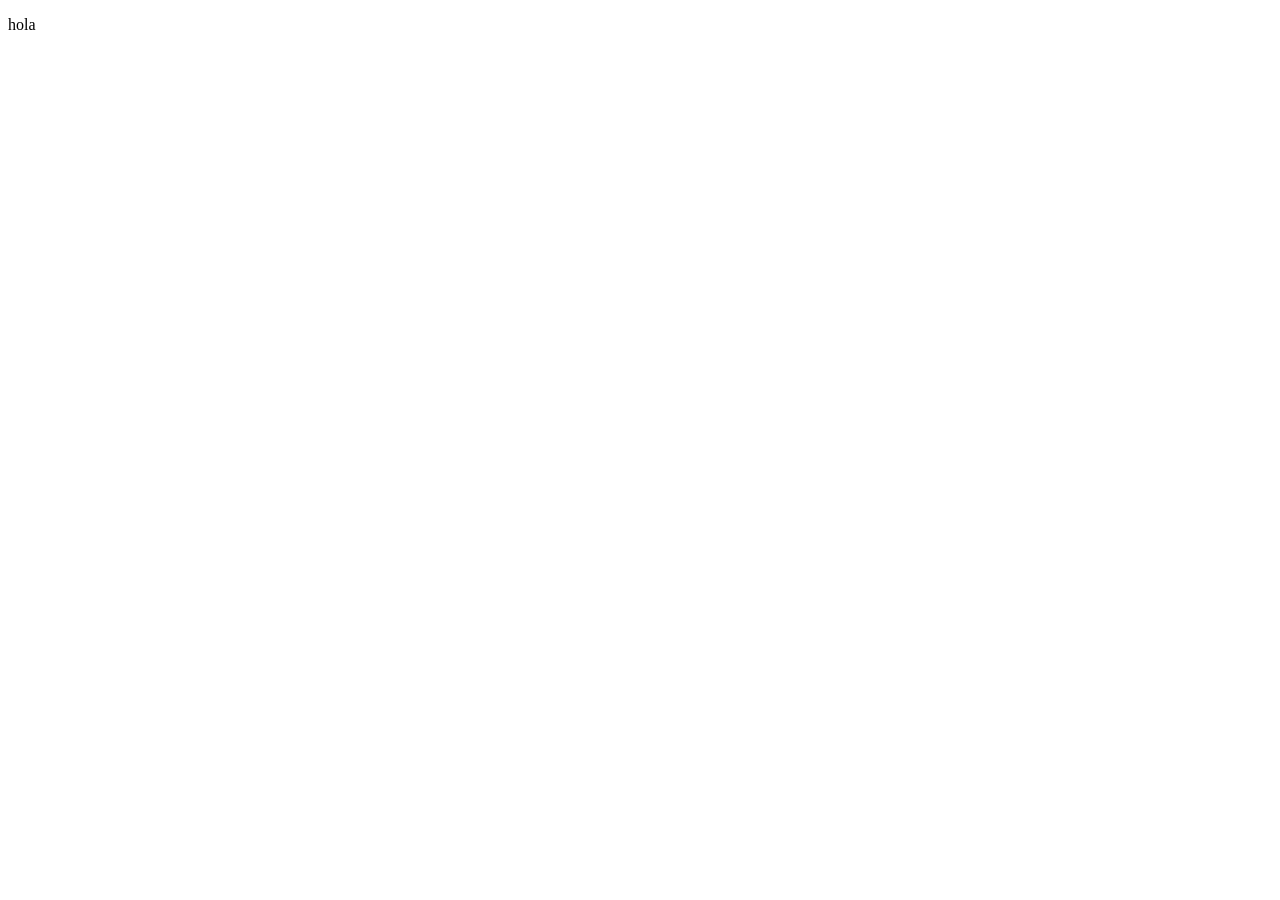
==== index.html @ 1275f2aa "1" ====
<!DOCTYPE html>
<html lang="es">

<head>
    <meta charset="UTF-8" />
    <title>Página de presentación del sistema de encuestas</title>
    
    <link rel="stylesheet" href="css/style.css">
</head>
<!-- examen-html-css-2026 --> 
<body class="body">

    <p class="p">hola</p>

</body>

</html>
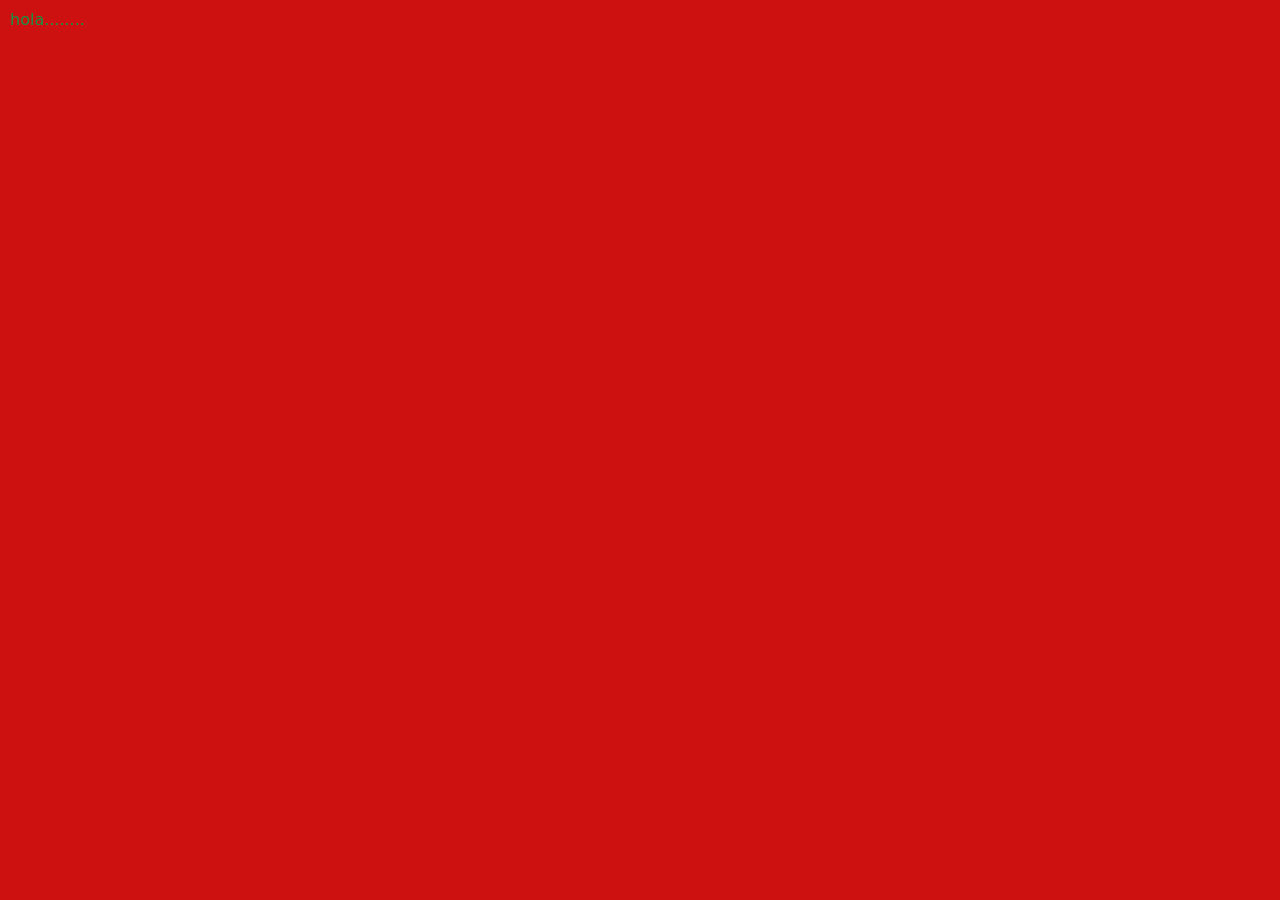
==== commit 987eea6e: "2" ====
--- a/index.html
+++ b/index.html
@@ -5,12 +5,12 @@
     <meta charset="UTF-8" />
     <title>Página de presentación del sistema de encuestas</title>
     
-    <link rel="stylesheet" href="css/style.css">
+    <link rel="stylesheet" href="styles/style.css">
 </head>
 <!-- examen-html-css-2026 --> 
 <body class="body">
 
-    <p class="p">hola</p>
+    <p class="p">hola........</p>
 
 </body>
 
--- a/styles/style.css
+++ b/styles/style.css
@@ -0,0 +1,16 @@
+* {
+    margin: 0px;
+    padding: 0px;
+    font-family: 'Segoe UI', Tahoma, Geneva, Verdana, sans-serif;
+    box-sizing: border-box;
+    font-family: system-ui, -apple-system, BlinkMacSystemFont, "Segoe UI", sans-serif;
+}
+
+p {
+    background-color: #1ad7d7;
+    color: #159546;
+    padding: 10px;
+    height: 100vh;
+    background: #cd1010;
+    display: flex;
+}
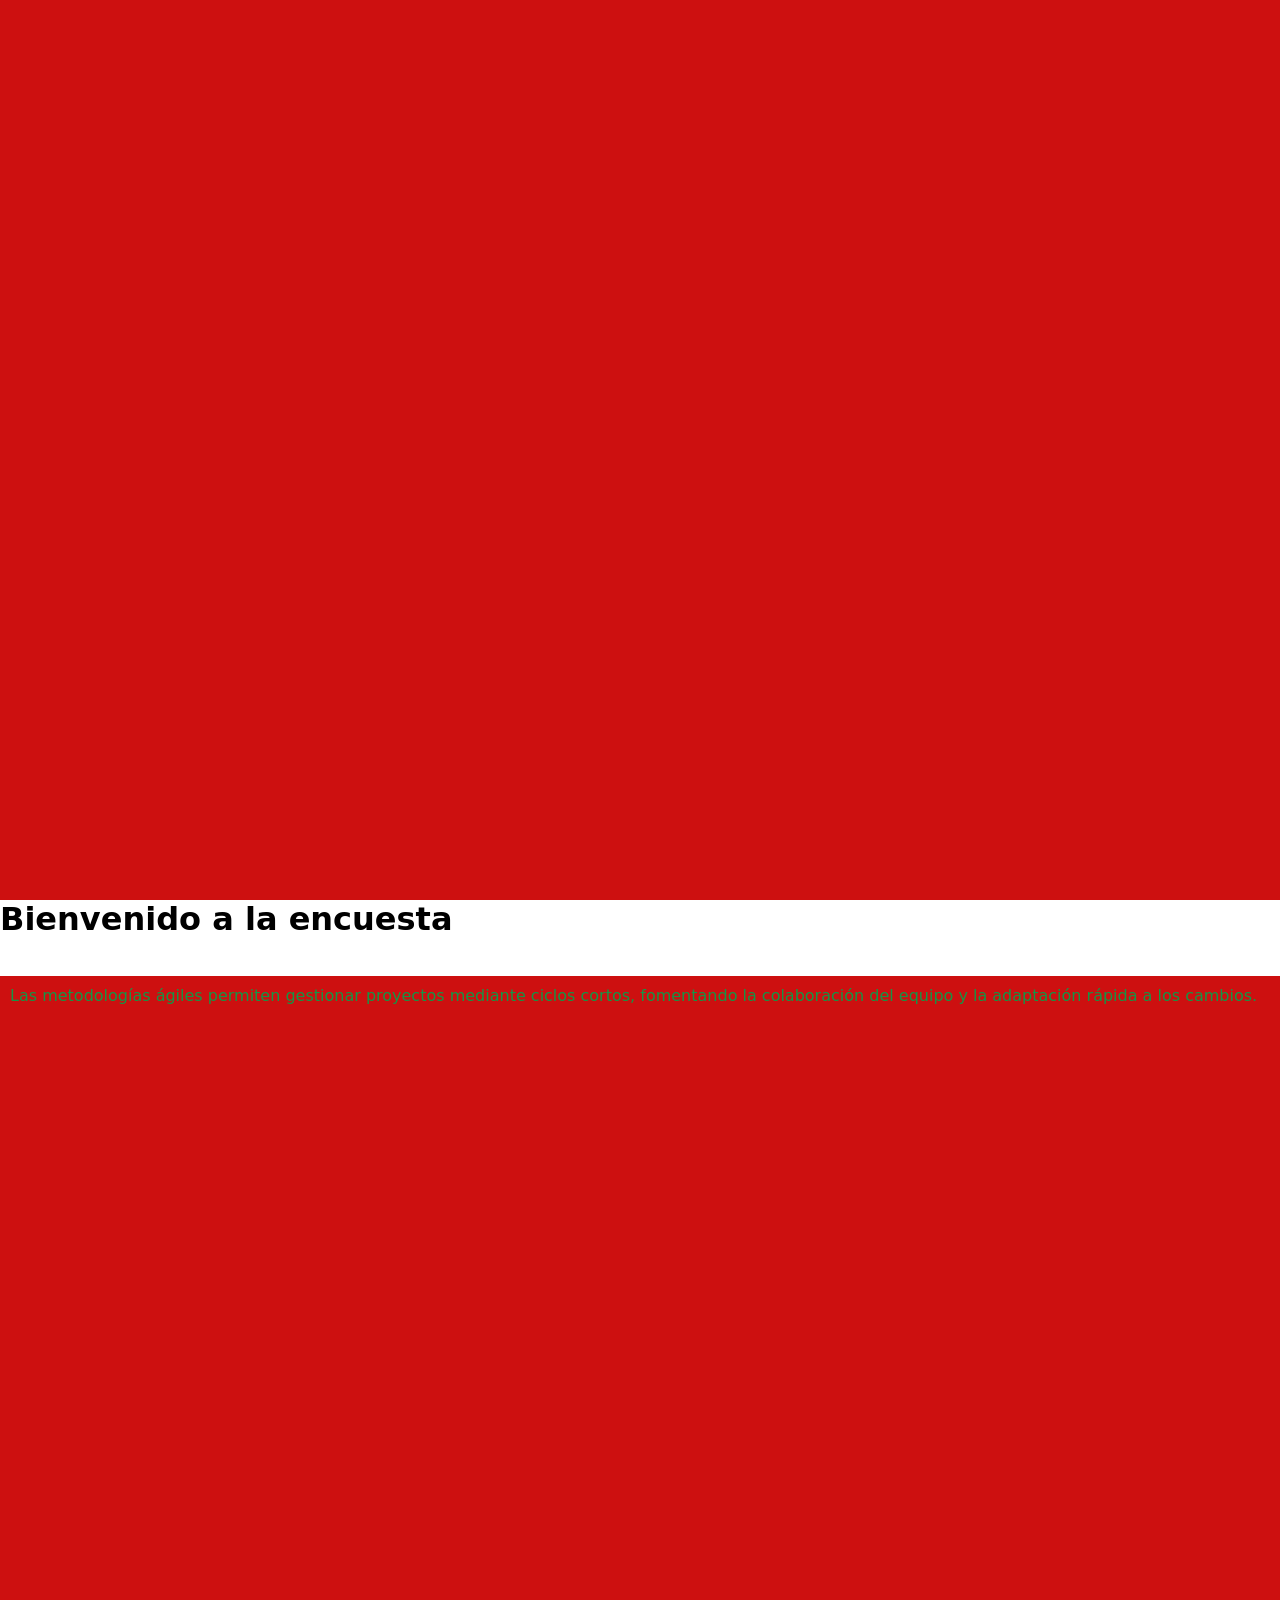
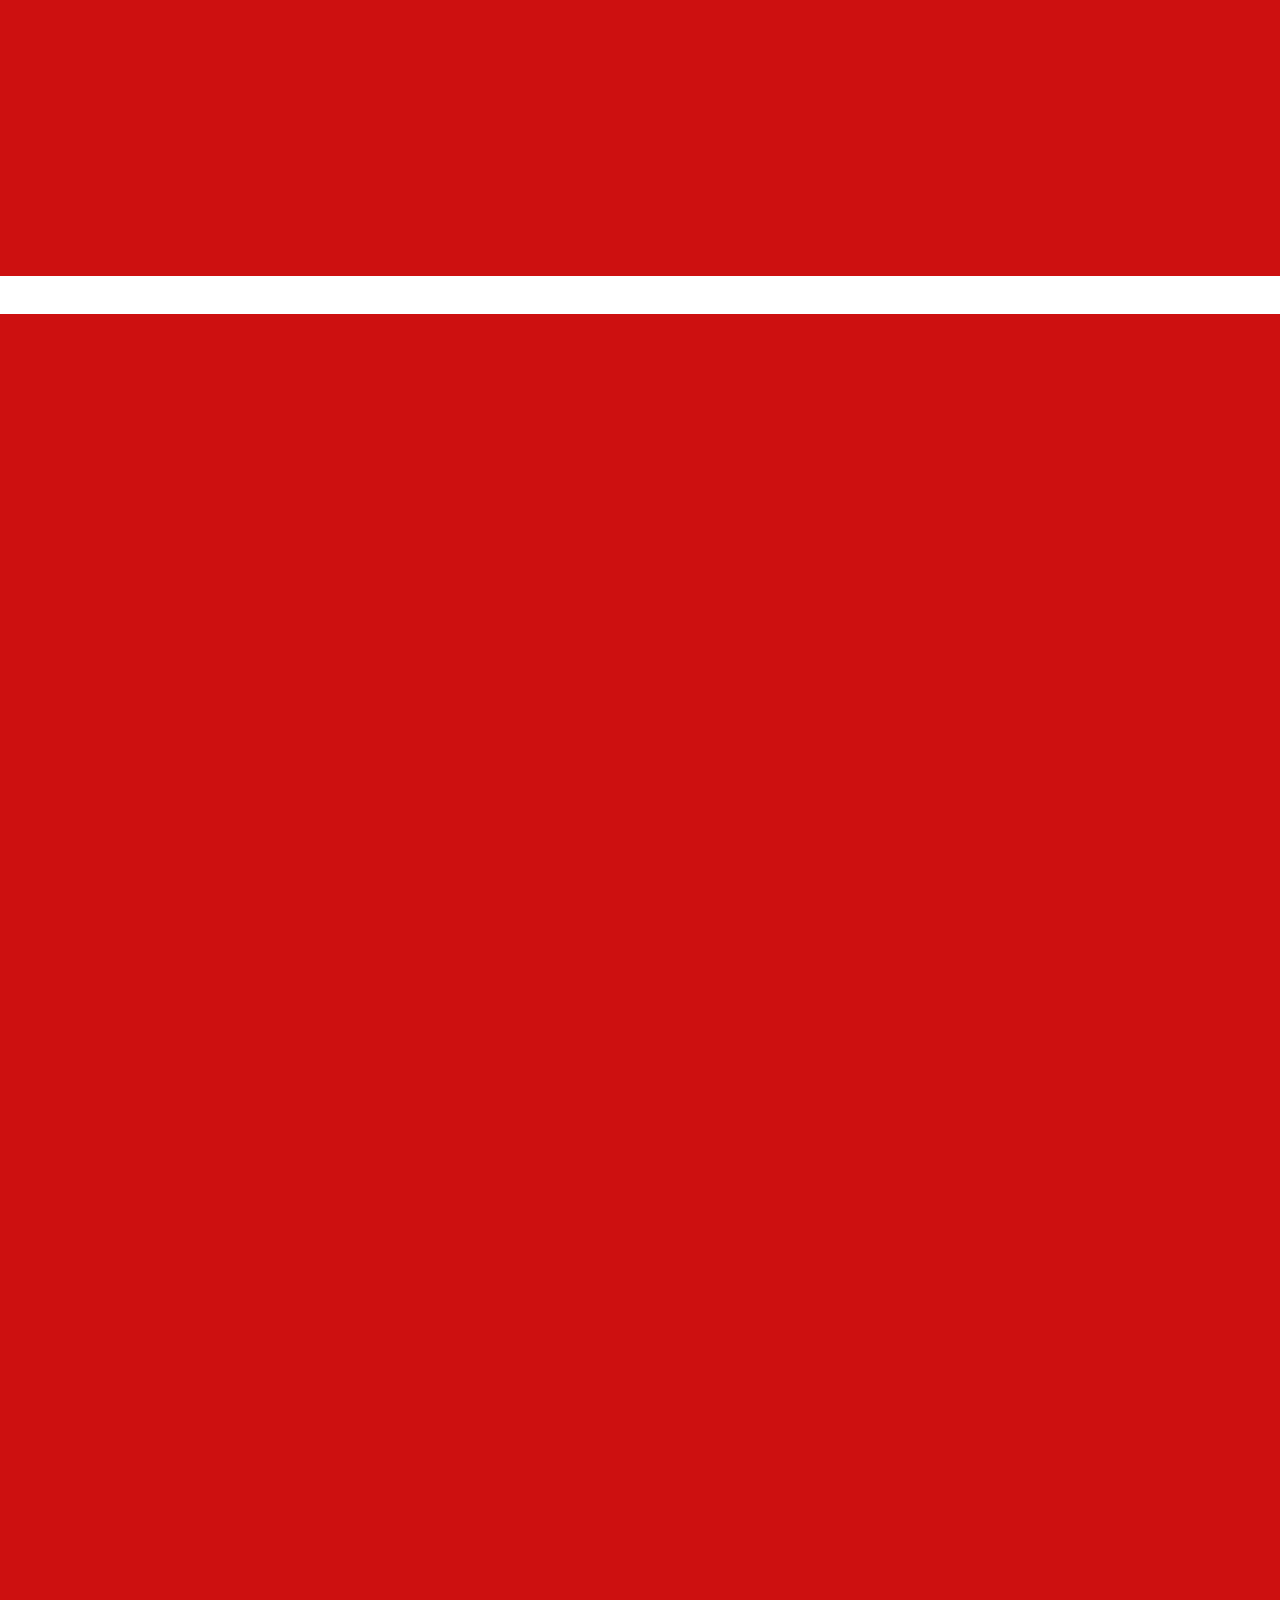
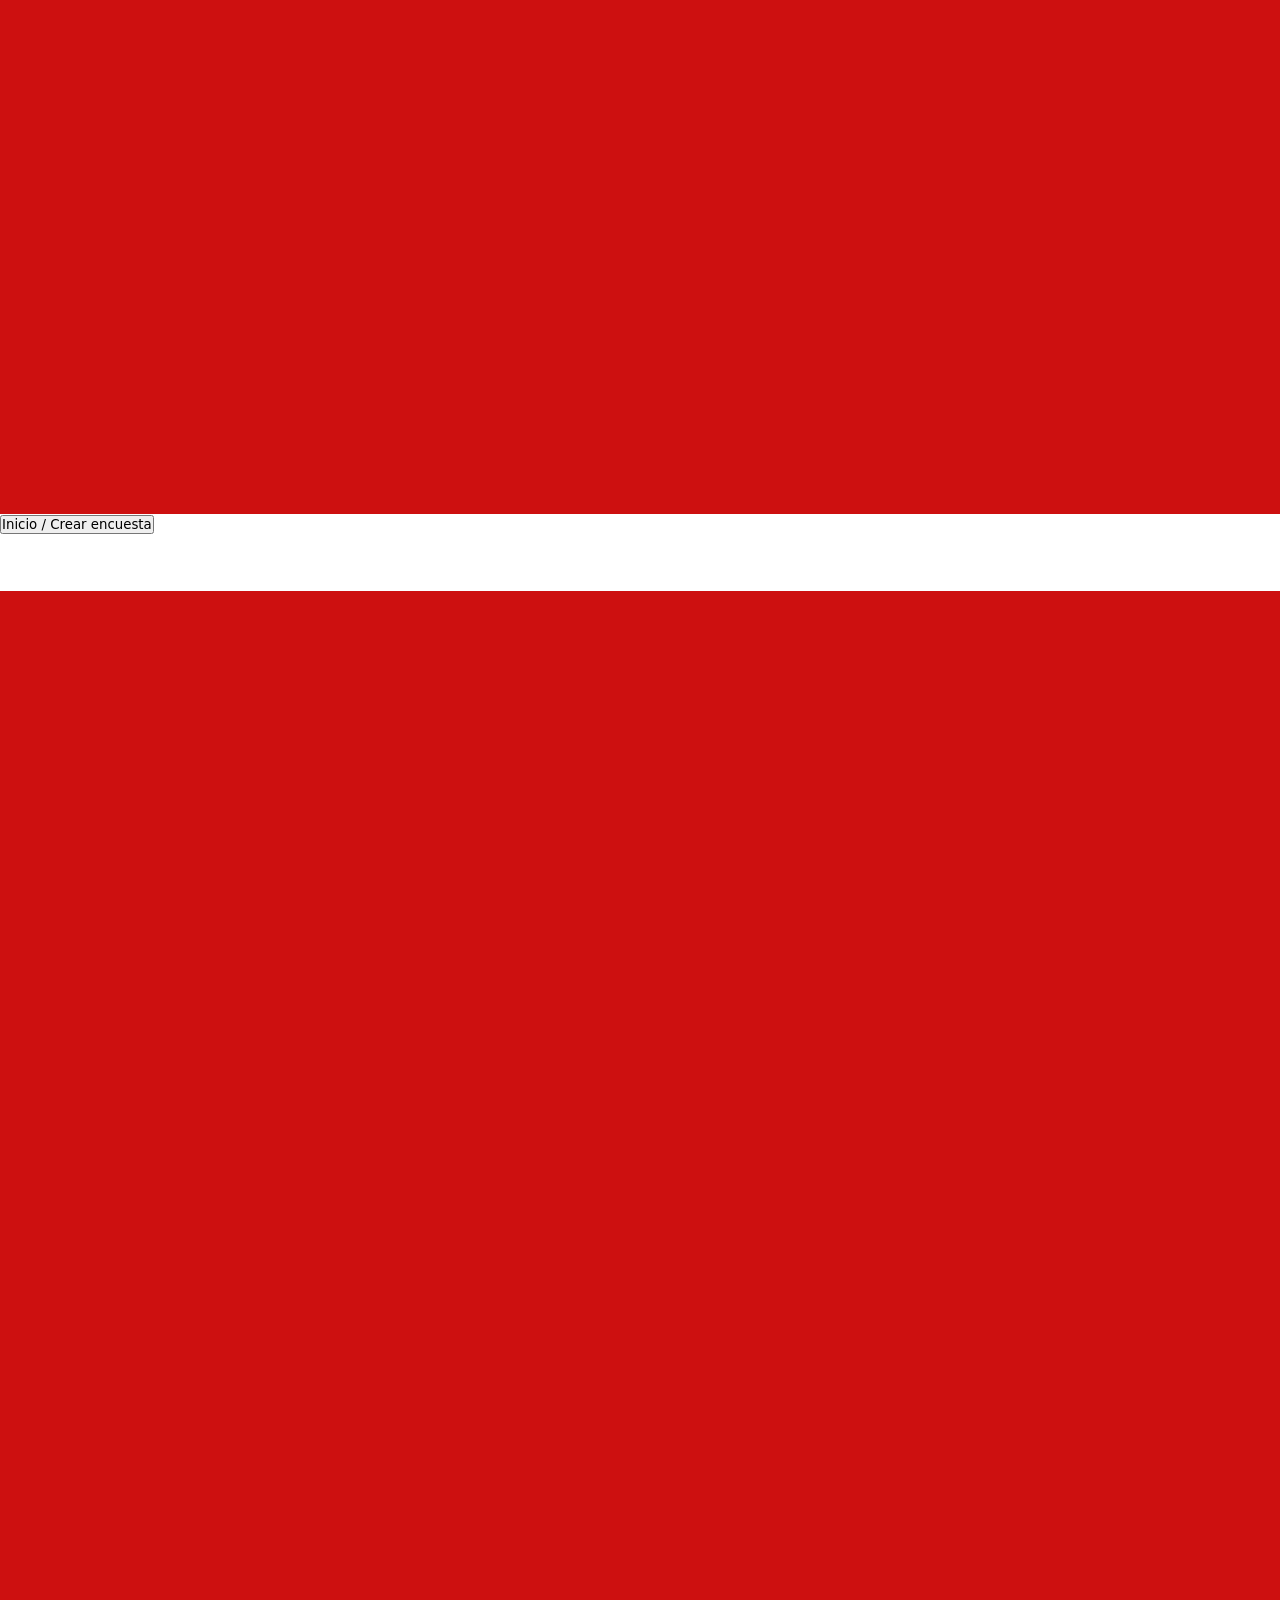
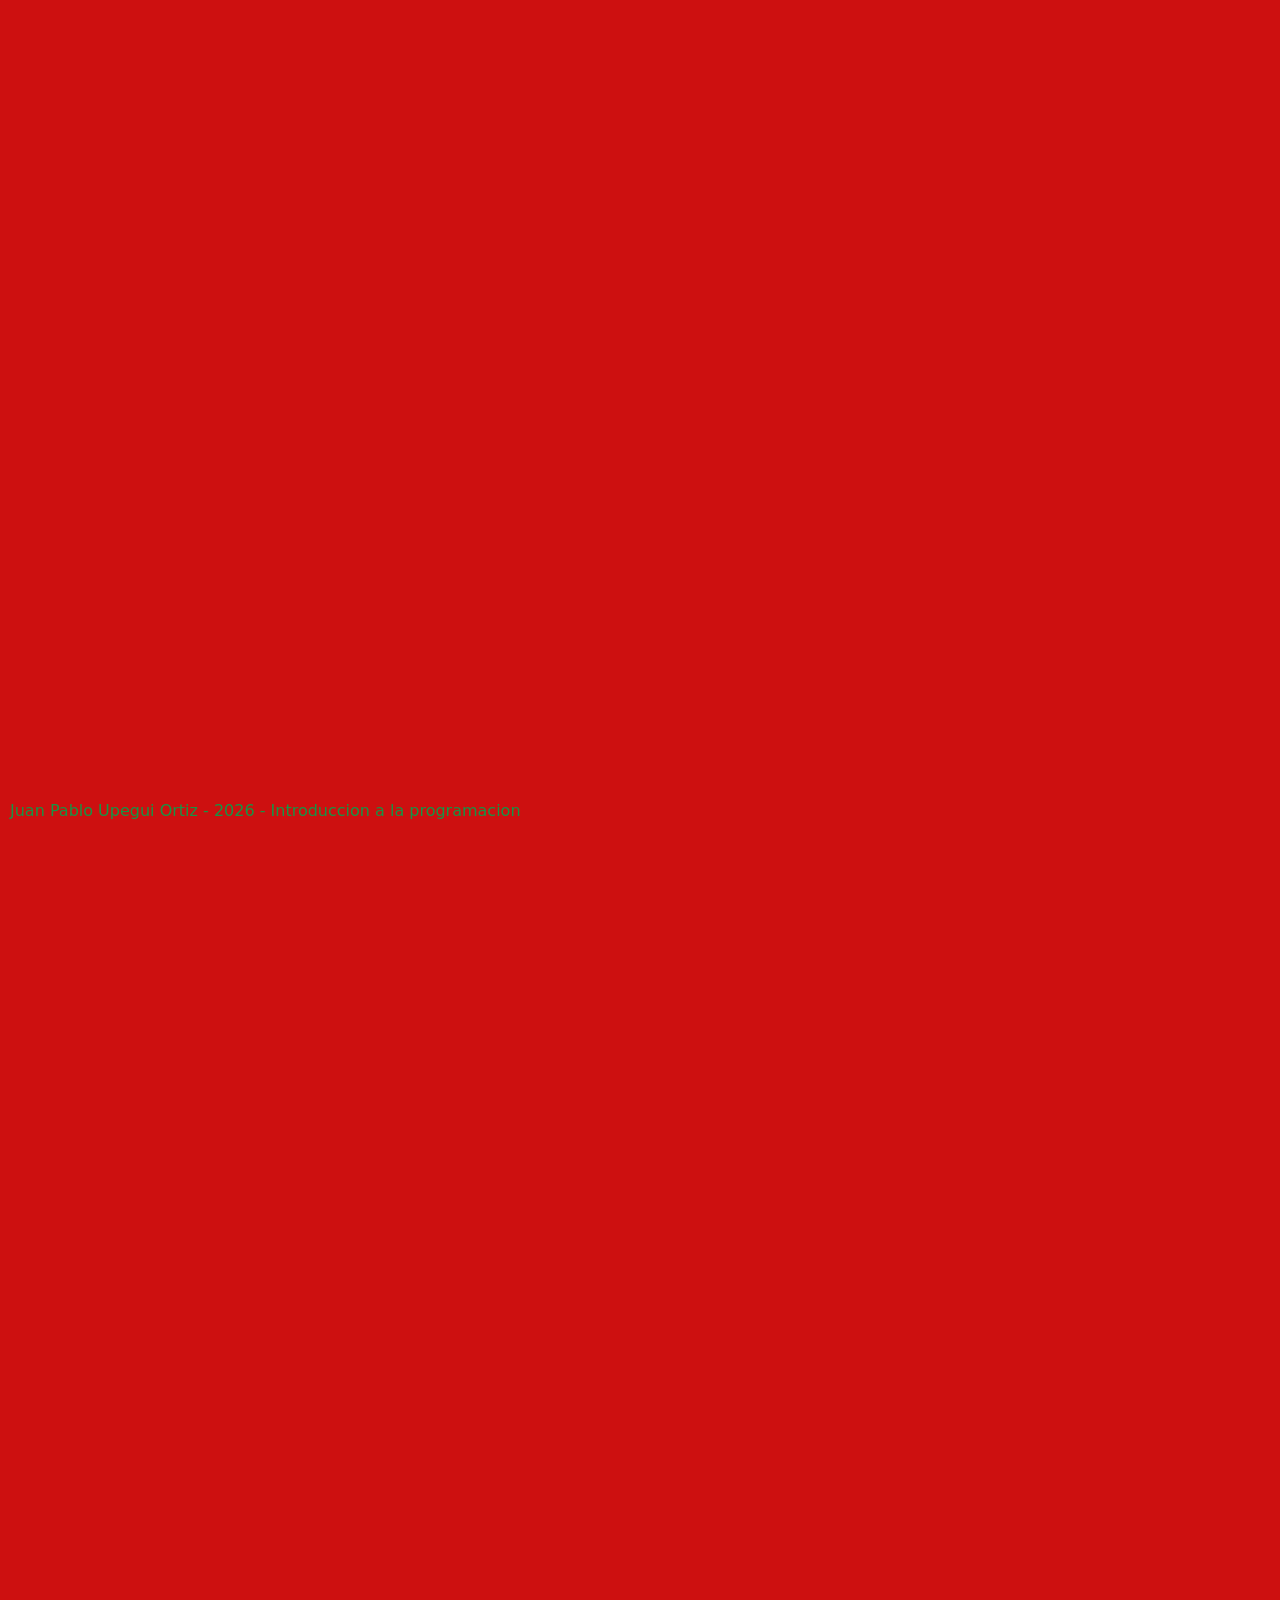
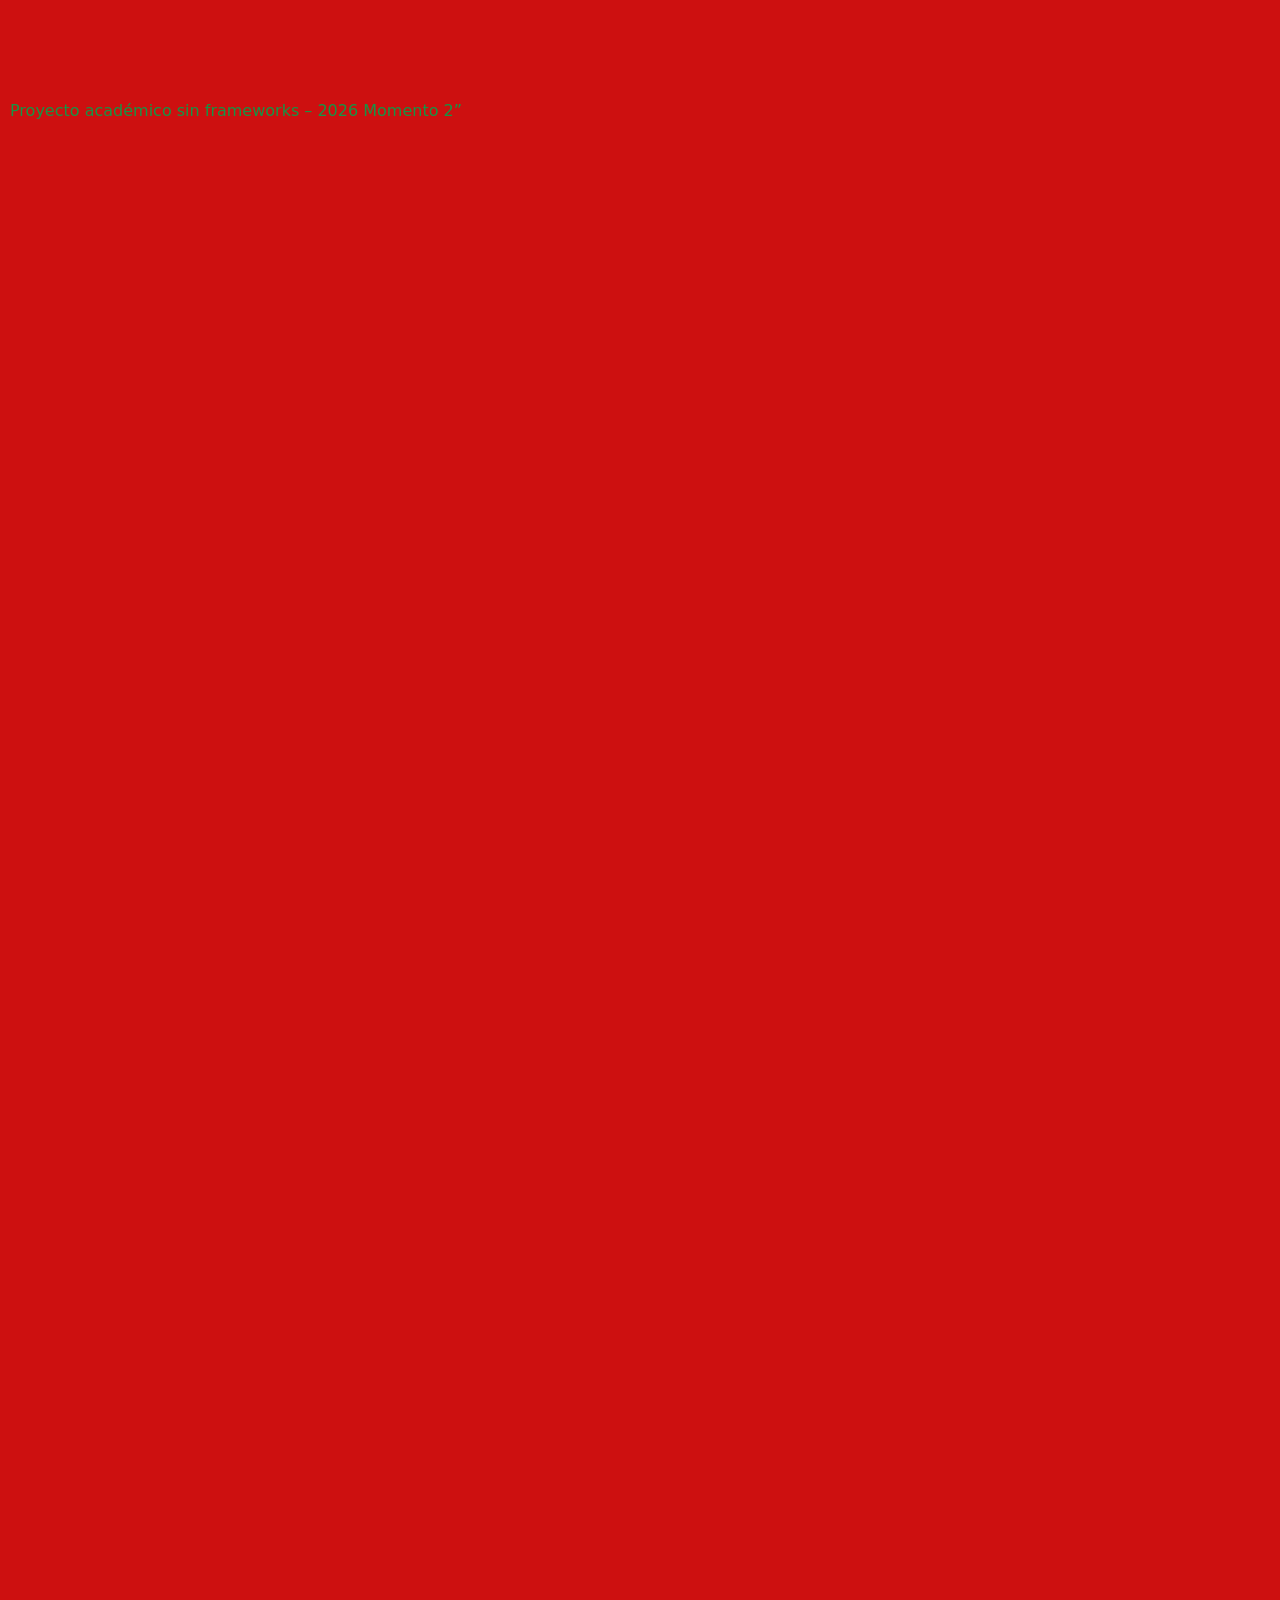
==== commit eb7caacf: "serve" ====
--- a/index.html
+++ b/index.html
@@ -4,13 +4,44 @@
 <head>
     <meta charset="UTF-8" />
     <title>Página de presentación del sistema de encuestas</title>
-    
+
     <link rel="stylesheet" href="styles/style.css">
 </head>
-<!-- examen-html-css-2026 --> 
-<body class="body">
+<!-- examen-html-css-2026 -->
 
-    <p class="p">hola........</p>
+<body class="body-Index ">
+    <p>
+        <h1>Bienvenido a la encuesta </h1>
+        <br>
+        <br>
+        <p> Las metodologías ágiles permiten gestionar proyectos mediante ciclos cortos, fomentando la colaboración del equipo y la adaptación rápida a los cambios.</p>
+        <br>
+        <br>
+    </p>
+
+
+
+    <p>
+    <header>
+        <form action="survey.html">
+            
+
+            <input type="submit" value="Inicio / Crear encuesta">
+        </form>
+    <br>
+    <br>
+    <br>
+    </header>
+    </p>
+
+    <p>
+    <footer>
+        <p>Juan Pablo Upegui Ortiz - 2026 - Introduccion a la programacion</p>
+        <p>Proyecto académico sin frameworks – 2026 Momento 2”</p>
+    </footer>
+    </p>
+
+
 
 </body>
 
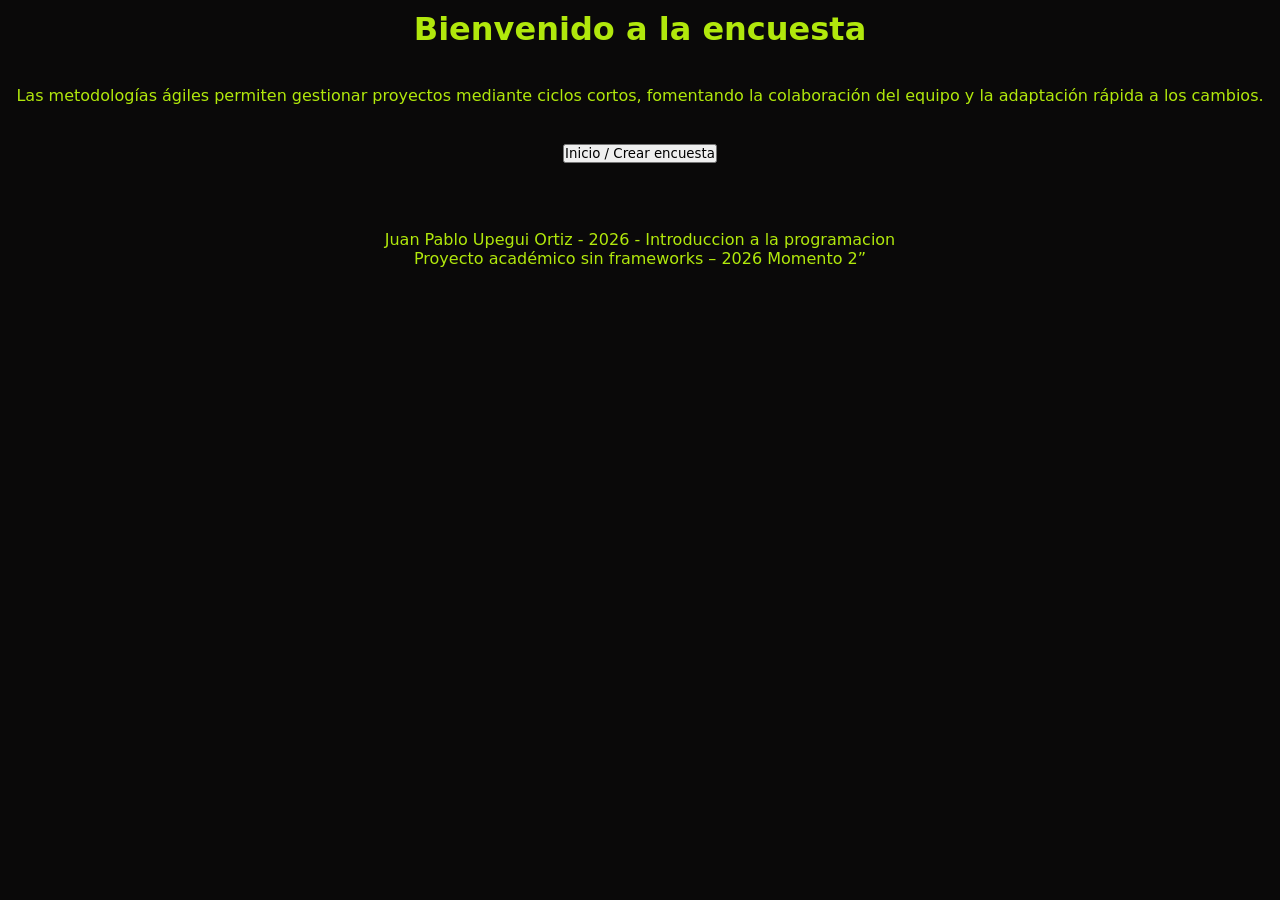
==== commit c4600fc7: "primera encuesta fixed" ====
--- a/index.html
+++ b/index.html
@@ -22,7 +22,7 @@
 
 
     <p>
-    <header>
+    <header class="header-index ">
         <form action="survey.html">
             
 
--- a/styles/style.css
+++ b/styles/style.css
@@ -6,11 +6,45 @@
     font-family: system-ui, -apple-system, BlinkMacSystemFont, "Segoe UI", sans-serif;
 }
 
-p {
-    background-color: #1ad7d7;
-    color: #159546;
+h1{
+    text-align: center;
+}
+
+p{
+    text-align: center;
+}
+
+.body-Index {
+    background-color: #bbc9c9;
+    color: #b1e80c;
     padding: 10px;
     height: 100vh;
-    background: #cd1010;
+    background: #0a0909;
     display: flex;
-}+    
+    display: flex;
+    flex-direction: column;
+
+}
+.body-survey {
+    background-color: #031212;
+    color: #c5360a;
+    padding: 10px;
+    height: 100vh;
+    background: #09bfd7;
+    display: flex;
+    
+}
+
+
+footer {
+  background: #0a0909;
+  text-align: center;
+  padding: 10px;
+}
+
+
+.header-index {
+    text-align: center;
+}
+
